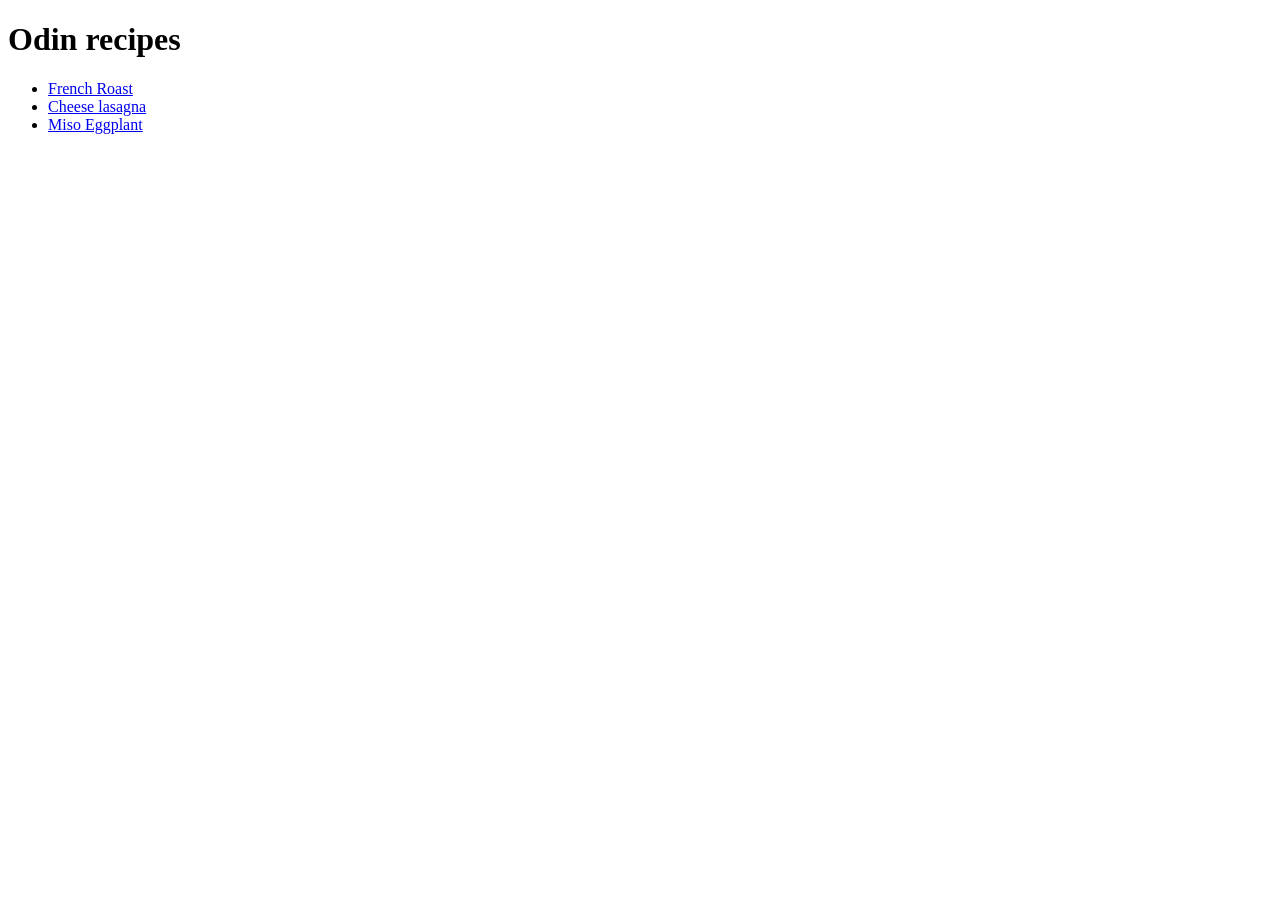
==== index.html @ 13eab7a1 "Added new 3 new recpie pages with content Added home link to each of the pages and added content to " ====
<!DOCTYPE html>
<html lang="en">
<head>
    <meta charset="UTF-8">
    <meta name="viewport" content="width=device-width, initial-scale=1.0">
    <title>Document</title>
</head>
<body>
    <h1>Odin recipes</h1>
    <ul>
    <li><a href="./recipes/french-toast.html" target="_self" rel="noreferrer">French Roast</a></li>
    <li><a href="./recipes/cheese-lasagna.html" target="_self" rel="noreferrer">Cheese lasagna</a></li>
    <li><a href="./recipes/miso-eggplant.html" target="_self" rel="noreferrer">Miso Eggplant</a></li>
    </ul>

</body>
</html>
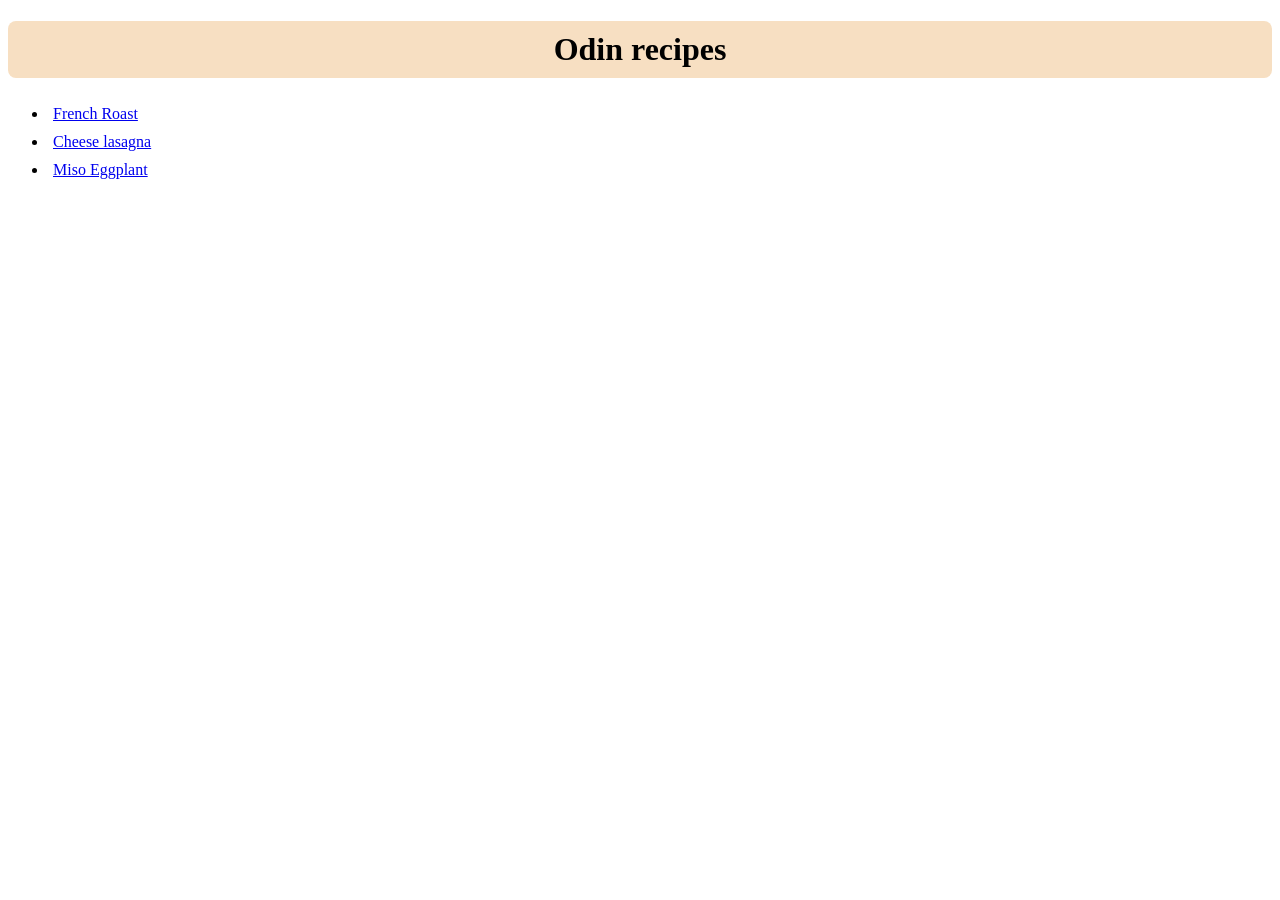
==== commit 989de946: "Added stying to the recipe page" ====
--- a/index.html
+++ b/index.html
@@ -1,17 +1,30 @@
-<!DOCTYPE html>
+<!doctype html>
 <html lang="en">
-<head>
-    <meta charset="UTF-8">
-    <meta name="viewport" content="width=device-width, initial-scale=1.0">
+  <head>
+    <meta charset="UTF-8" />
+    <meta name="viewport" content="width=device-width, initial-scale=1.0" />
     <title>Document</title>
-</head>
-<body>
+    <link rel="stylesheet" href="style.css" />
+  </head>
+  <body>
     <h1>Odin recipes</h1>
+
     <ul>
-    <li><a href="./recipes/french-toast.html" target="_self" rel="noreferrer">French Roast</a></li>
-    <li><a href="./recipes/cheese-lasagna.html" target="_self" rel="noreferrer">Cheese lasagna</a></li>
-    <li><a href="./recipes/miso-eggplant.html" target="_self" rel="noreferrer">Miso Eggplant</a></li>
+      <li>
+        <a href="./recipes/french-toast.html" target="_self" rel="noreferrer"
+          >French Roast</a
+        >
+      </li>
+      <li>
+        <a href="./recipes/cheese-lasagna.html" target="_self" rel="noreferrer"
+          >Cheese lasagna</a
+        >
+      </li>
+      <li>
+        <a href="./recipes/miso-eggplant.html" target="_self" rel="noreferrer"
+          >Miso Eggplant</a
+        >
+      </li>
     </ul>
-
-</body>
-</html>+  </body>
+</html>
--- a/style.css
+++ b/style.css
@@ -0,0 +1,36 @@
+* {
+  box-sizing: borderbox;
+}
+
+h1 {
+  background-color: #f7dfc2;
+  text-align: center;
+  padding: 10px;
+  border-radius: 8px;
+}
+
+img {
+  display: block;
+  margin: auto;
+  padding: 20px 20px;
+  border-radius: 8px;
+  background-color: #f0f0f0;
+}
+
+h3 {
+  display: inline-block;
+  border-radius: 5px;
+  padding: 8px 8px;
+  background-color: #d4f3ff;
+}
+
+.recipe-description {
+  background-color: #faf9f6;
+  padding: 10px 15px;
+  border-radius: 5px;
+  box-shadow: 2px 4px 8px #ebebeb;
+}
+
+li {
+  padding: 5px;
+}
